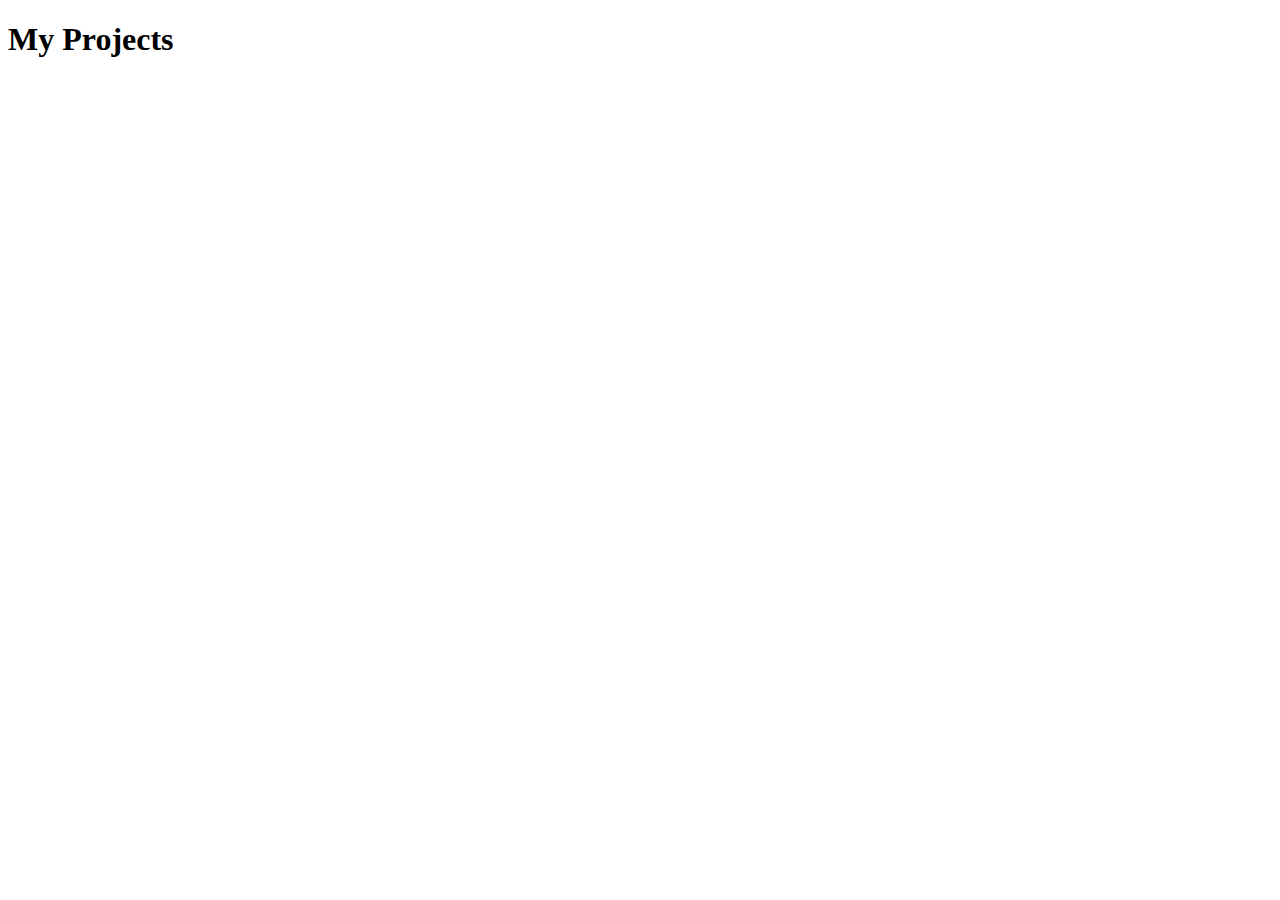
==== templates/projects.html @ a84690a3 "projects page exists" ====
<!DOCTYPE html>
<html lang="en">
<head>
    <title>projects</title>
    <link rel="stylesheet" type="text/css" href="{{ url_for('static', filename='styles/projects.css') }}" />
    <!--FIXME: change above line if new style sheet is needed-->
</head>
<body>
    <h1>My Projects</h1>

</body>
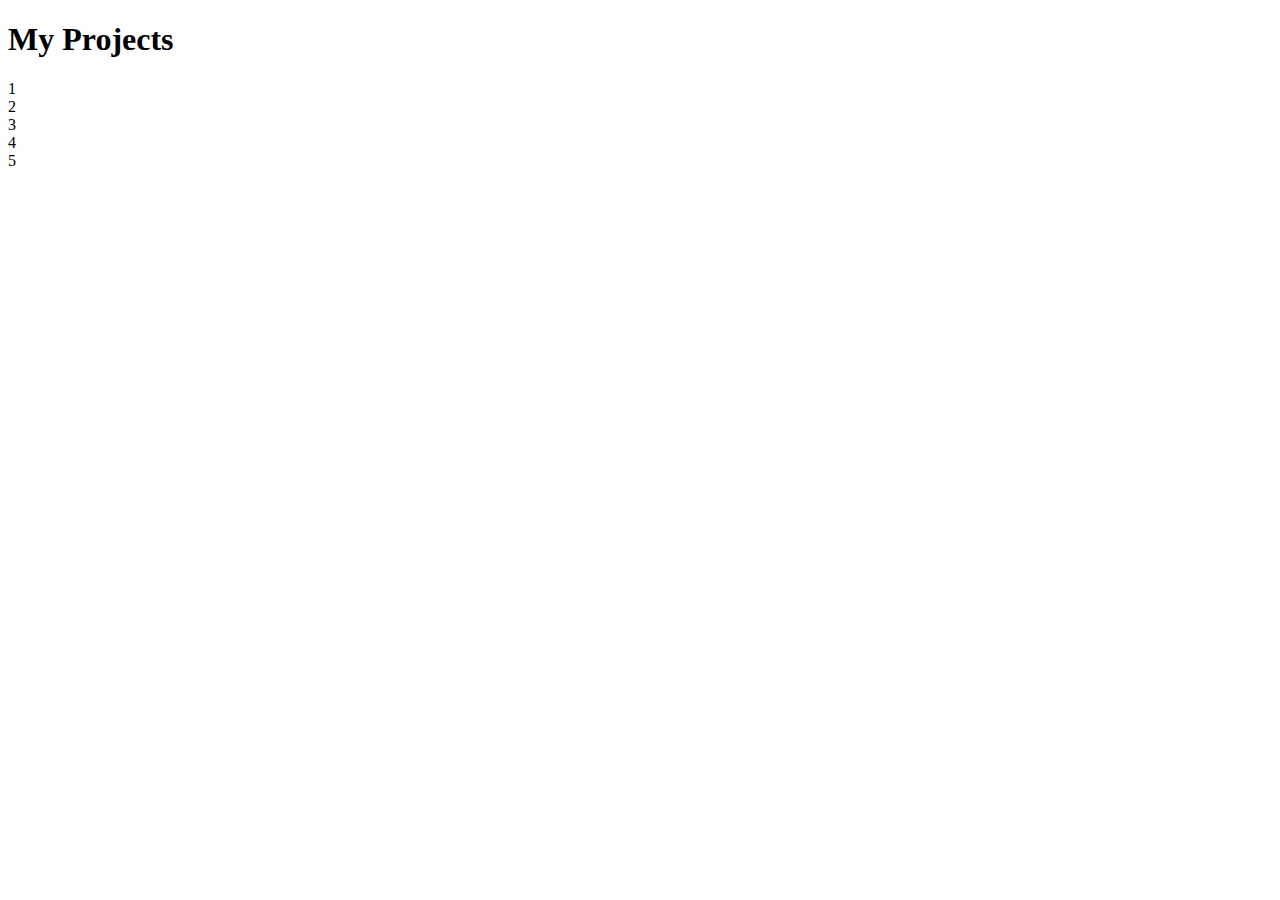
==== commit c0149ab3: "project flex boxes start" ====
--- a/templates/projects.html
+++ b/templates/projects.html
@@ -7,5 +7,11 @@
 </head>
 <body>
     <h1>My Projects</h1>
-
+    <div class="flex_container">
+        <div class="flex_child">1</div>
+        <div class="flex_child">2</div>
+        <div class="flex_child">3</div>
+        <div class="flex_child">4</div>
+        <div class="flex_child">5</div>
+    </div>
 </body>
